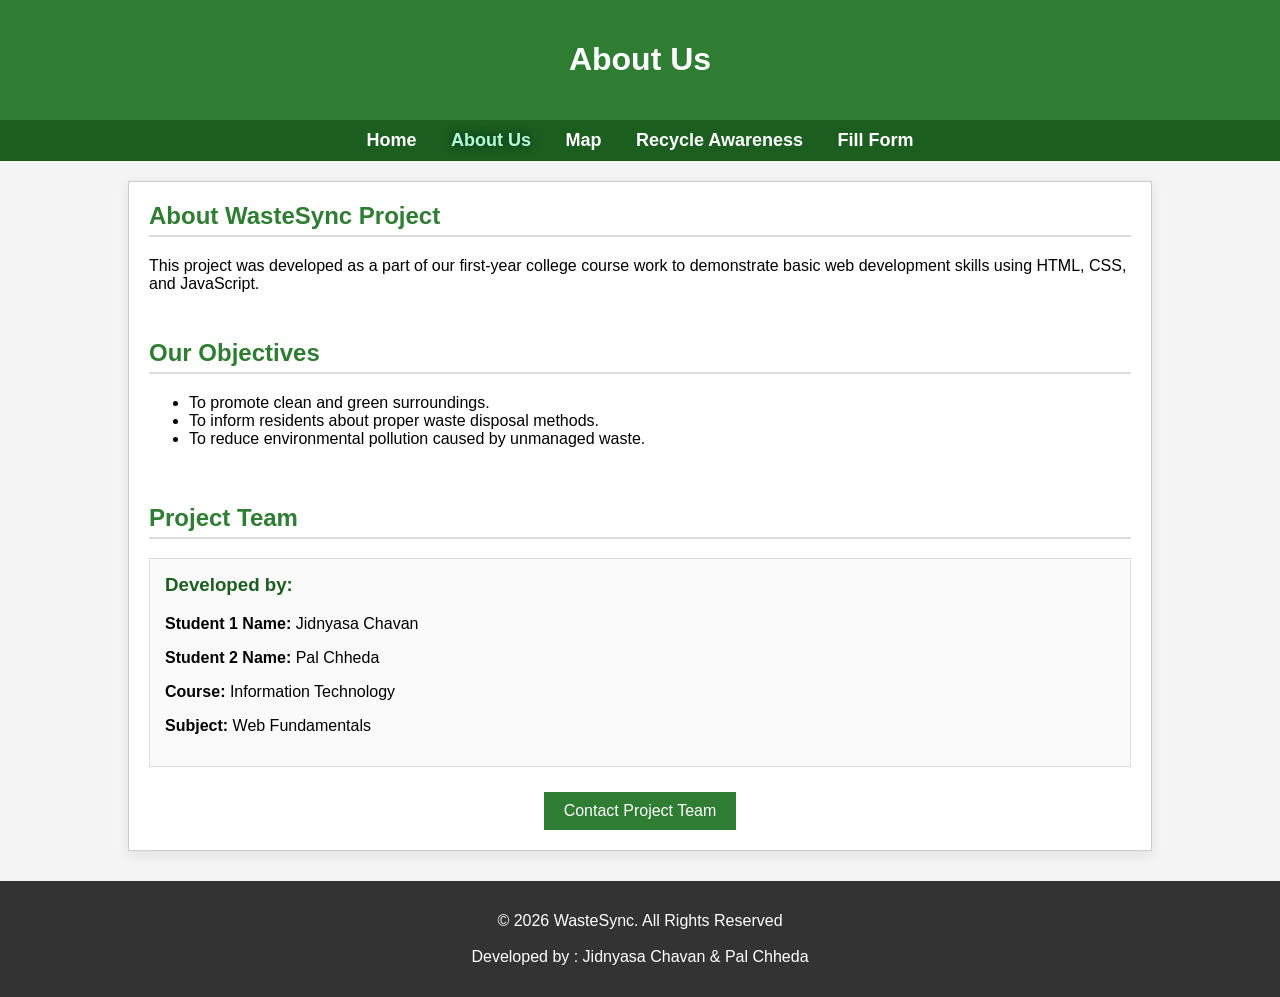
==== about.html @ 0f33257d "Add files via upload" ====
<!DOCTYPE html>
<html>
<head>
    <title>WasteSync - About Us</title>
    <style>
        body{
            font-family: Arial, sans-serif;
            margin: 0;
            padding: 0;
            background-color: #f4f4f4;
        }
        header {
            background-color: #2e7d32;
            color: white;
            text-align: center;
            padding: 20px;
        }
        nav {
            background-color: #1b5e20;
            padding: 10px;
            text-align: center;
            width: 100%;
            box-sizing: border-box;
        }
        nav a{
            color: white;
            text-decoration: none;
            margin: 0 15px;
            font-size: 18px;
            font-weight: bold;
        }
        nav a:hover{
            color: #a5d6a7;
        }
nav a.active {
    color: #b7fad8;
    text-shadow: 0 0 10px #03331b;
}
        .container{
            width: 80%;
            margin: 20px auto;
            background-color: white;
            padding: 20px;
            border: 1px solid #ccc;
            box-sizing: border-box;
        }
        .container {
    box-shadow: 0 4px 12px rgba(0, 0, 0, 0.08);
}
        #Waste-h2{
            color: #2e7d32;
            border-bottom: 2px solid #ddd;
            padding-bottom: 5px;
            margin-top: 0;
        }
        .about-section{
            padding: 10px 0;
        }
        .about-section h2 {
            color: #2e7d32;
            border-bottom: 2px solid #ddd;
            padding-bottom: 5px;
        }
        .team-box{
            border: 1px solid #ddd;
            padding: 15px; 
            margin-top: 15px; 
            background-color: #fafafa; 
        }
        .team-box h3{
            margin-top: 0;
            color: #1b5e20;
        }
        .btn{
            background-color: #2e7d32;
            color: white;
            border: none;
            padding: 10px 20px;
            font-size: 16px;
            cursor: pointer;
            margin-top: 15px;
        }
        .btn:hover{
            background-color: #1b5e20;
        }
        footer{
            text-align: center;
            padding: 15px;
            background-color: #333;
            color: white;
            margin-top: 30px;
        }
    </style>
</head>
<body>

    <header>
        <h1>About Us</h1>
    </header>

    <nav>
        <a href="index.html">Home</a>
        <a href="about.html" class="active">About Us</a>
        <a href="map.html">Map</a>
        <a href="Awareness.html">Recycle Awareness</a>
        <a href="form.html">Fill Form</a>
    </nav>

    <div class="container">
        <h2 id="Waste-h2">About WasteSync Project</h2>
        <p>This project was developed as a part of our first-year college course work to demonstrate basic web development skills using HTML, CSS, and JavaScript.</p>

        <div class="about-section">
            <h2>Our Objectives</h2>
            <ul>
                <li>To promote clean and green surroundings.</li>
                <li>To inform residents about proper waste disposal methods.</li>
                <li>To reduce environmental pollution caused by unmanaged waste.</li>
            </ul>
        </div>

        <div class="about-section">
            <h2>Project Team</h2>
            <div class="team-box">
                <h3>Developed by:</h3>
                <p><strong>Student 1 Name:&nbsp;</strong>Jidnyasa Chavan</p>
                <p><strong>Student 2 Name:&nbsp;</strong>Pal Chheda</p>
                <p><strong>Course:&nbsp;</strong>Information Technology</p>
                <p><strong>Subject:&nbsp;</strong>Web Fundamentals</p>
            </div>
        </div>

        <div style="text-align: center;">
            <button class="btn" onclick="showContactInfo()">Contact Project Team</button>
        </div>
    </div>

    <footer>
        <p>&copy; 2026 WasteSync. All Rights Reserved<br><br>Developed by : Jidnyasa Chavan & Pal Chheda</p>
    </footer>

    <script>
        function showContactInfo() {
            alert("Contact us at: student@college.edu.in");
        }
    </script>

</body>
</html>
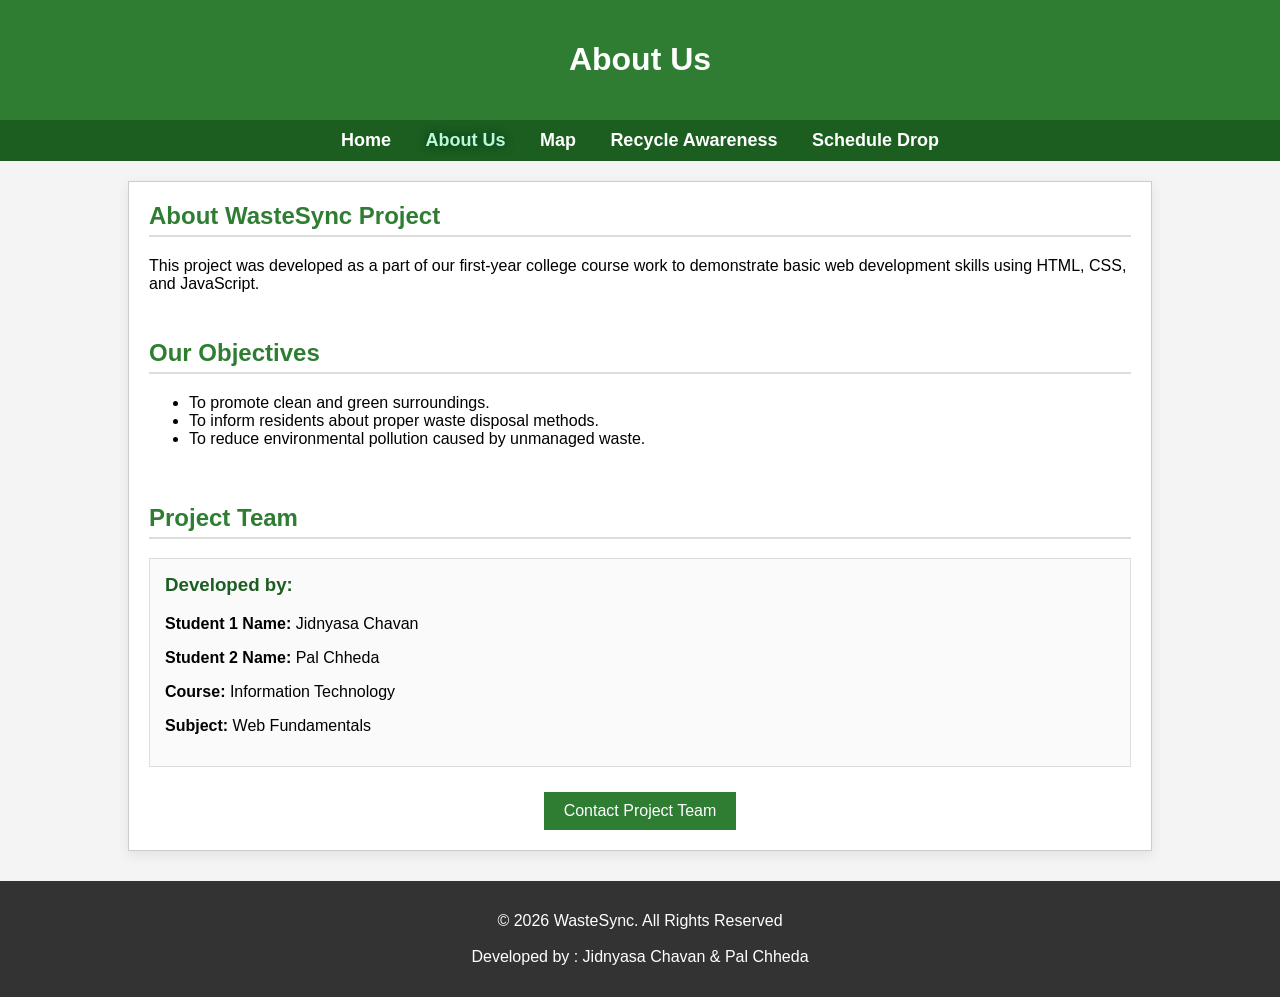
==== commit 7fc2707c: "Refactor about.html for improved structure and clarity" ====
--- a/about.html
+++ b/about.html
@@ -103,7 +103,7 @@
         <a href="about.html" class="active">About Us</a>
         <a href="map.html">Map</a>
         <a href="Awareness.html">Recycle Awareness</a>
-        <a href="form.html">Fill Form</a>
+        <a href="form.html">Schedule Drop</a>
     </nav>
 
     <div class="container">
@@ -146,4 +146,4 @@
     </script>
 
 </body>
-</html>+</html>
